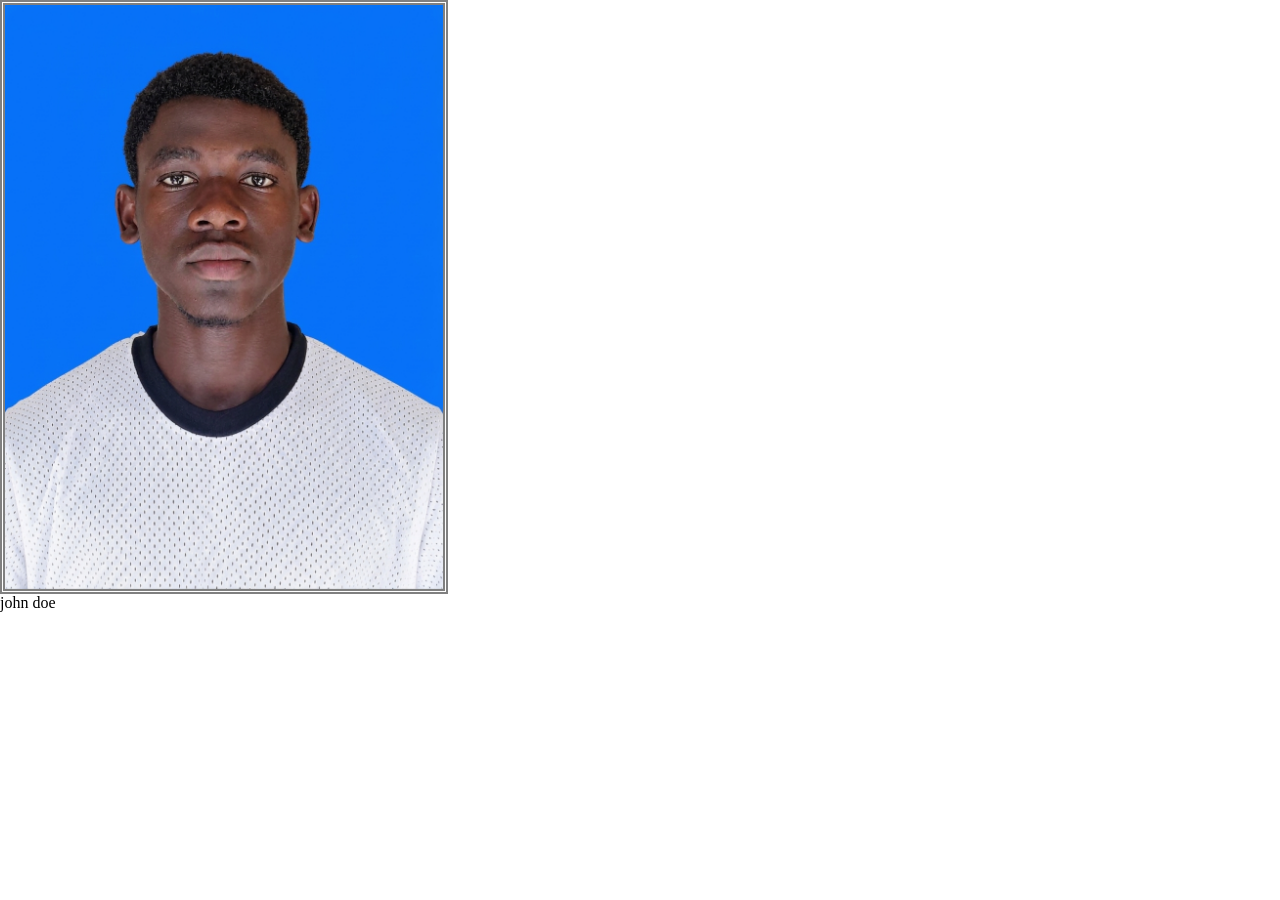
==== images.html @ 28995713 "thess are the grid and images in css" ====
<!DOCTYPE html>
<html lang="en">
<head>
    <meta charset="UTF-8">
    <meta name="viewport" content="width=device-width, initial-scale=1.0">
    <title>css images</title>
    <link rel="stylesheet" href="/css/images.css">
</head>

<body>
    <section class="hero">
        <figure class="profile-pic-figure">
            <img src="/images/Gemini_Generated_Image_5nnlmy5nnlmy5nnl.jpg" alt="profile pictuer" title="my profile pic" width="800" height="800">

            <figcaption>john doe</figcaption>
        </figure>
    </section>
   <!--  <section class="example">
        <p>
            <img src="/images/broom.png" width="200" height="200" alt="broom image">
            yeah this a paragraph
        </p>
    </section> -->
</body>

</html>
---- css/images.css ----
@import url('https://fonts.googleapis.com/css2?family=Roboto:ital,wght@0,100..900;1,100..900&display=swap');
*{
    padding: 0;
    margin: 0;
    box-sizing: border-box;
}
img{display: block;}
body{
    font-family: serif;
    min-height:100vh ;

}
.profile-pic-figure{
    width: 35%;

}
.profile-pic-figure img{
    width: 100%;
    min-width: 100px;
    height: auto;
    border: double 5px gray;
}


.example{
    margin-top: 1rem;
    padding-left: 23px;
    border: 1px solid red;
}

.example img{
    width: 25%;
    height: auto;
}
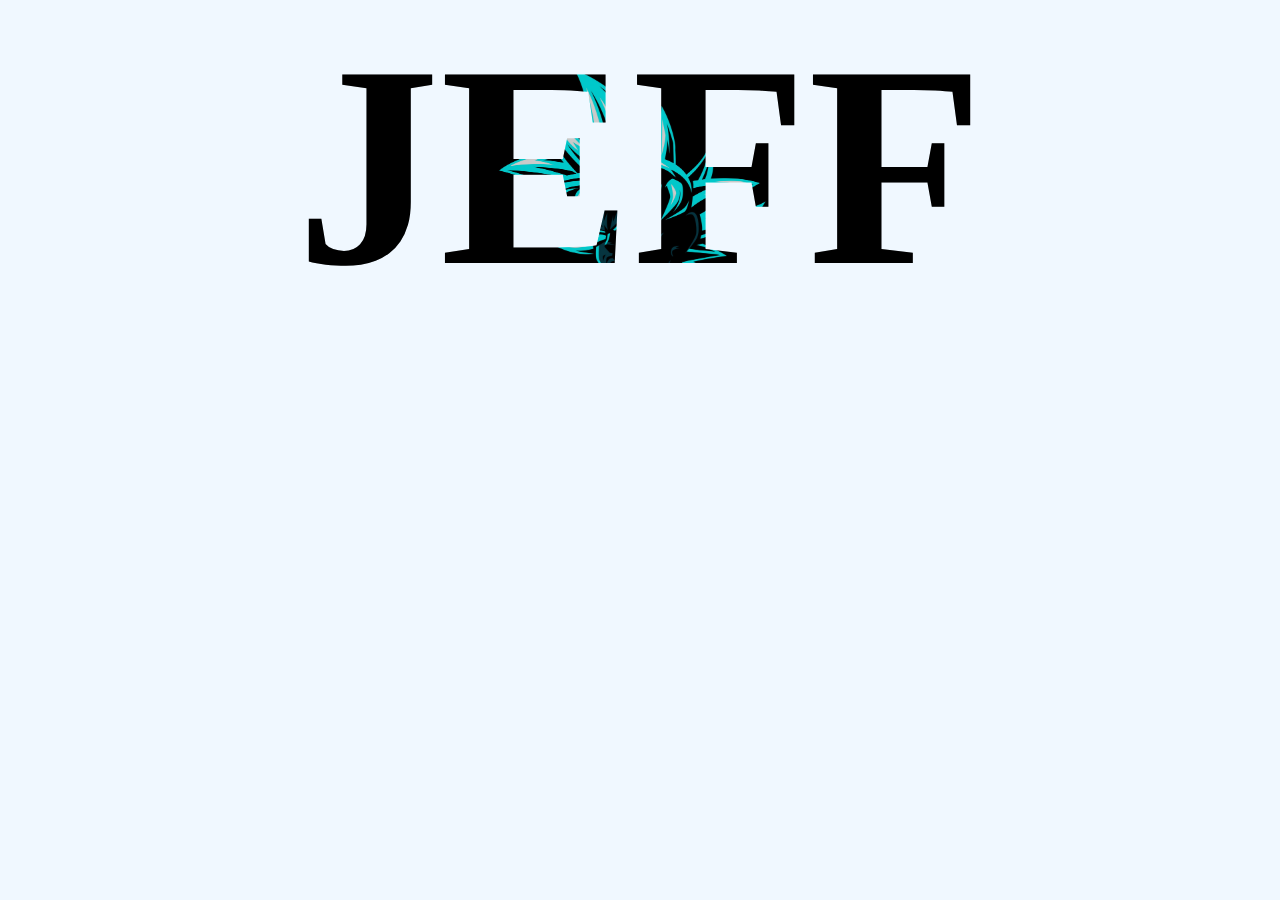
==== commit f1825a90: "more images code in css" ====
--- a/images.html
+++ b/images.html
@@ -8,19 +8,30 @@
 </head>
 
 <body>
-    <section class="hero">
-        <figure class="profile-pic-figure">
-            <img src="/images/Gemini_Generated_Image_5nnlmy5nnlmy5nnl.jpg" alt="profile pictuer" title="my profile pic" width="800" height="800">
+       <!--  <div class="container">
+        <section class="hero">
+            <figure class="profile-pic-figure">
+                <img src="/images/Gemini_Generated_Image_5nnlmy5nnlmy5nnl.jpg" alt="profile pictuer" title="my profile pic" width="800" height="800">
 
-            <figcaption>john doe</figcaption>
-        </figure>
-    </section>
+                <figcaption class="offscreen">john doe</figcaption>
+            </figure>
+            <h1 class="h1">
+                <span class="nowrap">
+                    hello
+                </span>
+                <span class="nowrap"> I'm jeff</span>
+            </h1>
+        </section>
+        </div> -->
    <!--  <section class="example">
         <p>
             <img src="/images/broom.png" width="200" height="200" alt="broom image">
             yeah this a paragraph
         </p>
     </section> -->
+    <section>
+        <p class="clip"> jeff</p>
+    </section>
 </body>
 
 </html>
--- a/css/images.css
+++ b/css/images.css
@@ -5,11 +5,44 @@
     box-sizing: border-box;
 }
 img{display: block;}
+
 body{
     font-family: serif;
     min-height:100vh ;
+    background-color: aliceblue;
+  /*   background-image:url(../images/c2.jfif)
+    ,linear-gradient(to left,aliceblue, steelblue,lightgreen);
+    background-repeat: repeat-y,no-repeat;
+    background-position: right center;
+    background-size: 20% ,auto; */
+}
+ .hero{
+    border-bottom: 2px solid black;
+    padding: 2px;
+    display: flex;
+    justify-content: flex-start;
+    align-items: center;
+    gap: 30px;
 
-}
+    background-color: slateblue;
+    background-image: url(../images/goku-beast.png);
+    background-repeat: no-repeat;
+    background-size: cover;
+ }
+
+ .nowrep{white-space: nowrap;}
+
+ .h1{
+    font-size: 500%;
+    color:white;
+   /*  text-shadow: 2px 2px 5px black;
+    background-color: rgba(0, 94, 255, 0.169); */
+ }
+ .offscreen{
+    position: absolute;
+    left: -100000px;
+ }
+
 .profile-pic-figure{
     width: 35%;
 
@@ -19,6 +52,7 @@
     min-width: 100px;
     height: auto;
     border: double 5px gray;
+    border-radius: 50%;
 }
 
 
@@ -31,4 +65,16 @@
 .example img{
     width: 25%;
     height: auto;
+}
+
+.clip{
+    font-weight: 800;
+    font-size: 18rem;
+    text-align: center;
+    background-image: url(../images/goku-beast.png);
+    background-size: 100%;
+    text-transform: uppercase;
+    -webkit-background-clip: text;
+    background-clip: text;
+    color: hsla(0, 0%, 0%, 0.203);
 }
